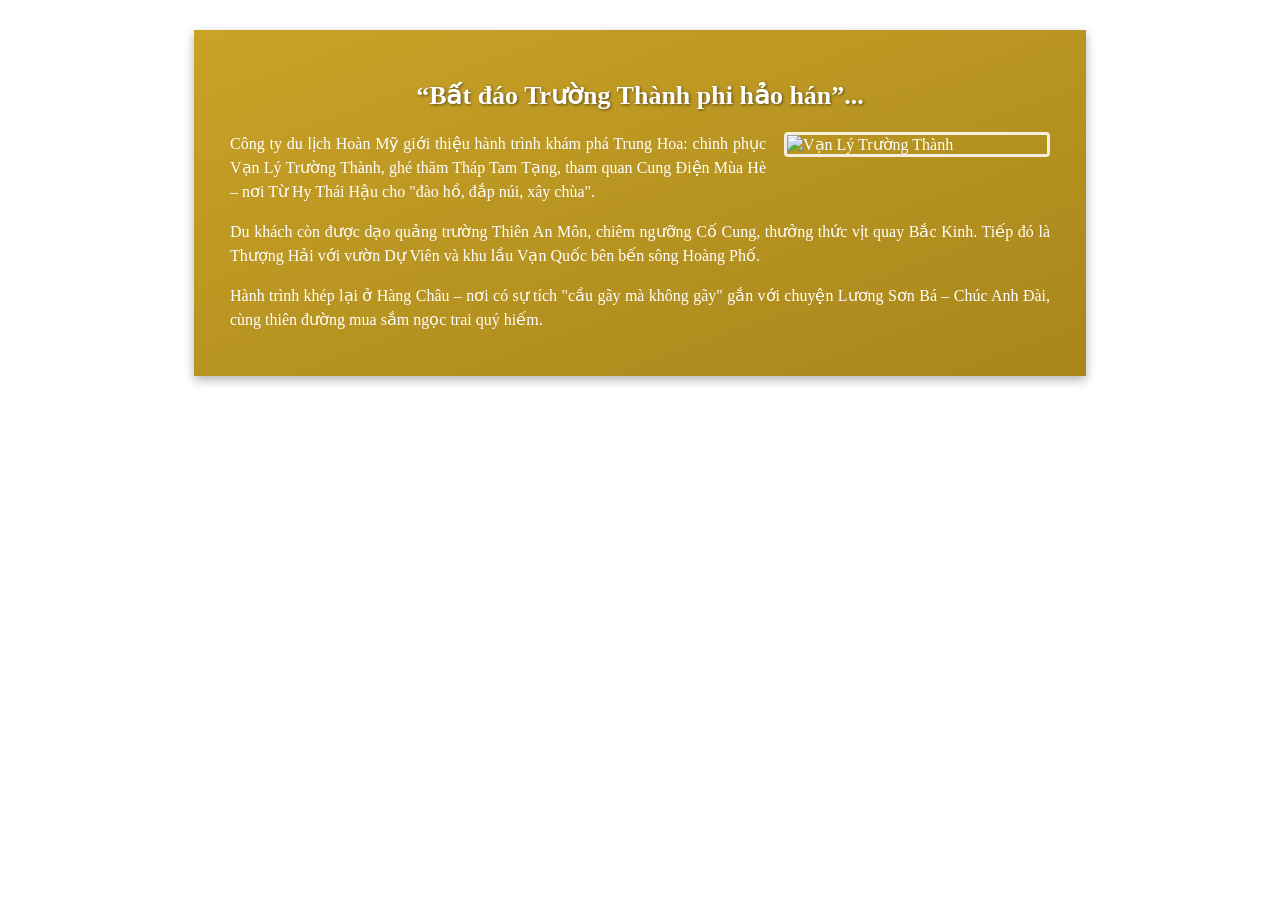
==== ex02/index.html @ 5de66e0e "Create index.html" ====
<!DOCTYPE html>
<html lang="vi">

<head>
    <meta charset="UTF-8">
    <meta name="viewport" content="width=device-width, initial-scale=1.0">

    <title>Hành trình Trung Hoa</title>

    <style>

        .banner {
            max-width: 820px;
            margin: 30px auto;
            padding: 28px 36px;

            background: linear-gradient(160deg, #C9A227, #A8861B);

            color: #FFFFFF;

            box-shadow: 0 4px 10px rgba(0, 0, 0, 0.3);
        }

        .banner h1 {
            color: #FFFFFF;
            font-size: 26px;
            text-align: center;

            text-shadow: 1px 1px 3px rgba(0, 0, 0, 0.5);
        }

        .banner p {
            color: #FFFFFF;
            text-align: justify;
            line-height: 1.5;
        }

        .anh-noi {
            width: 260px;
            float: right;

            margin: 0 0 14px 18px;

            border: 3px solid rgba(255, 255, 255, 0.85);
            border-radius: 4px;
        }

        @media (max-width: 600px) {

            .banner {
                padding: 20px;
            }

            .anh-noi {
                float: none;
                display: block;
                width: 100%;
                max-width: 260px;
                margin: 10px auto;
            }

        }

    </style>
</head>

<body>

    <article class="banner">

        <h1>“Bất đáo Trường Thành phi hảo hán”...</h1>

        <img
            src="../Anh/Bai02/greatwall.jpg"
            alt="Vạn Lý Trường Thành"
            class="anh-noi"
        >
        <p>
            Công ty du lịch Hoàn Mỹ giới thiệu hành trình khám phá
            Trung Hoa: chinh phục Vạn Lý Trường Thành, ghé thăm
            Tháp Tam Tạng, tham quan Cung Điện Mùa Hè – nơi Từ Hy
            Thái Hậu cho "đào hồ, đắp núi, xây chùa".
        </p>

        <p>
            Du khách còn được dạo quảng trường Thiên An Môn,
            chiêm ngưỡng Cố Cung, thưởng thức vịt quay Bắc Kinh.
            Tiếp đó là Thượng Hải với vườn Dự Viên và khu lầu
            Vạn Quốc bên bến sông Hoàng Phố.
        </p>

        <p>
            Hành trình khép lại ở Hàng Châu – nơi có sự tích
            "cầu gãy mà không gãy" gắn với chuyện Lương Sơn Bá –
            Chúc Anh Đài, cùng thiên đường mua sắm ngọc trai quý hiếm.
        </p>

    </article>

</body>
</html>
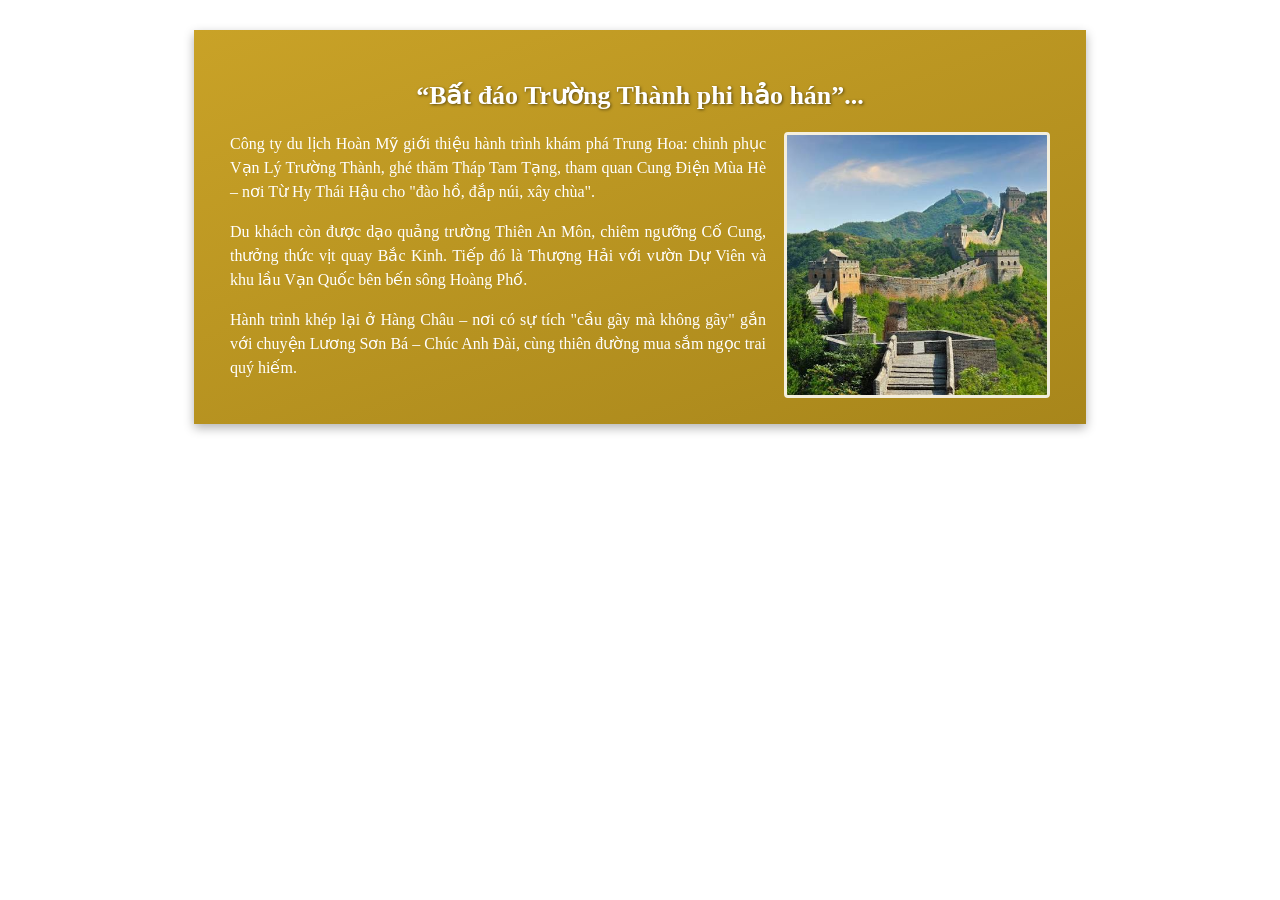
==== commit 3c9a6cc2: "Update index.html" ====
--- a/ex02/index.html
+++ b/ex02/index.html
@@ -71,7 +71,7 @@
         <h1>“Bất đáo Trường Thành phi hảo hán”...</h1>
 
         <img
-            src="../Anh/Bai02/greatwall.jpg"
+            src="../ex02/greatwall.jpg"
             alt="Vạn Lý Trường Thành"
             class="anh-noi"
         >
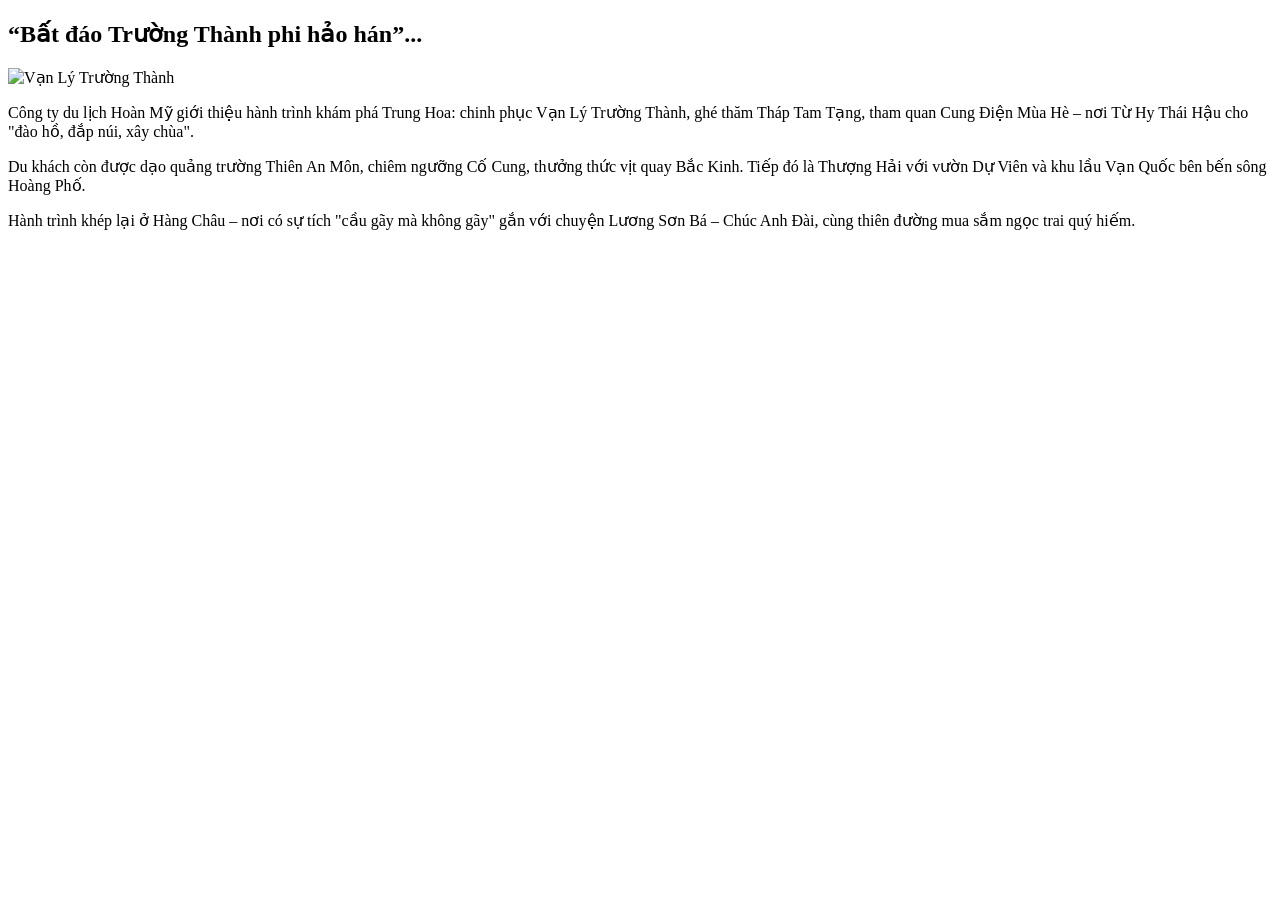
==== commit a2059767: "Update index.html tach css ra ben ngoai" ====
--- a/ex02/index.html
+++ b/ex02/index.html
@@ -6,62 +6,7 @@
     <meta name="viewport" content="width=device-width, initial-scale=1.0">
 
     <title>Hành trình Trung Hoa</title>
-
-    <style>
-
-        .banner {
-            max-width: 820px;
-            margin: 30px auto;
-            padding: 28px 36px;
-
-            background: linear-gradient(160deg, #C9A227, #A8861B);
-
-            color: #FFFFFF;
-
-            box-shadow: 0 4px 10px rgba(0, 0, 0, 0.3);
-        }
-
-        .banner h1 {
-            color: #FFFFFF;
-            font-size: 26px;
-            text-align: center;
-
-            text-shadow: 1px 1px 3px rgba(0, 0, 0, 0.5);
-        }
-
-        .banner p {
-            color: #FFFFFF;
-            text-align: justify;
-            line-height: 1.5;
-        }
-
-        .anh-noi {
-            width: 260px;
-            float: right;
-
-            margin: 0 0 14px 18px;
-
-            border: 3px solid rgba(255, 255, 255, 0.85);
-            border-radius: 4px;
-        }
-
-        @media (max-width: 600px) {
-
-            .banner {
-                padding: 20px;
-            }
-
-            .anh-noi {
-                float: none;
-                display: block;
-                width: 100%;
-                max-width: 260px;
-                margin: 10px auto;
-            }
-
-        }
-
-    </style>
+    <link rel="stylesheet" href="css/style.css">
 </head>
 
 <body>
@@ -71,7 +16,7 @@
         <h1>“Bất đáo Trường Thành phi hảo hán”...</h1>
 
         <img
-            src="../ex02/greatwall.jpg"
+            src="../ex02/images/greatwall.jpg"
             alt="Vạn Lý Trường Thành"
             class="anh-noi"
         >
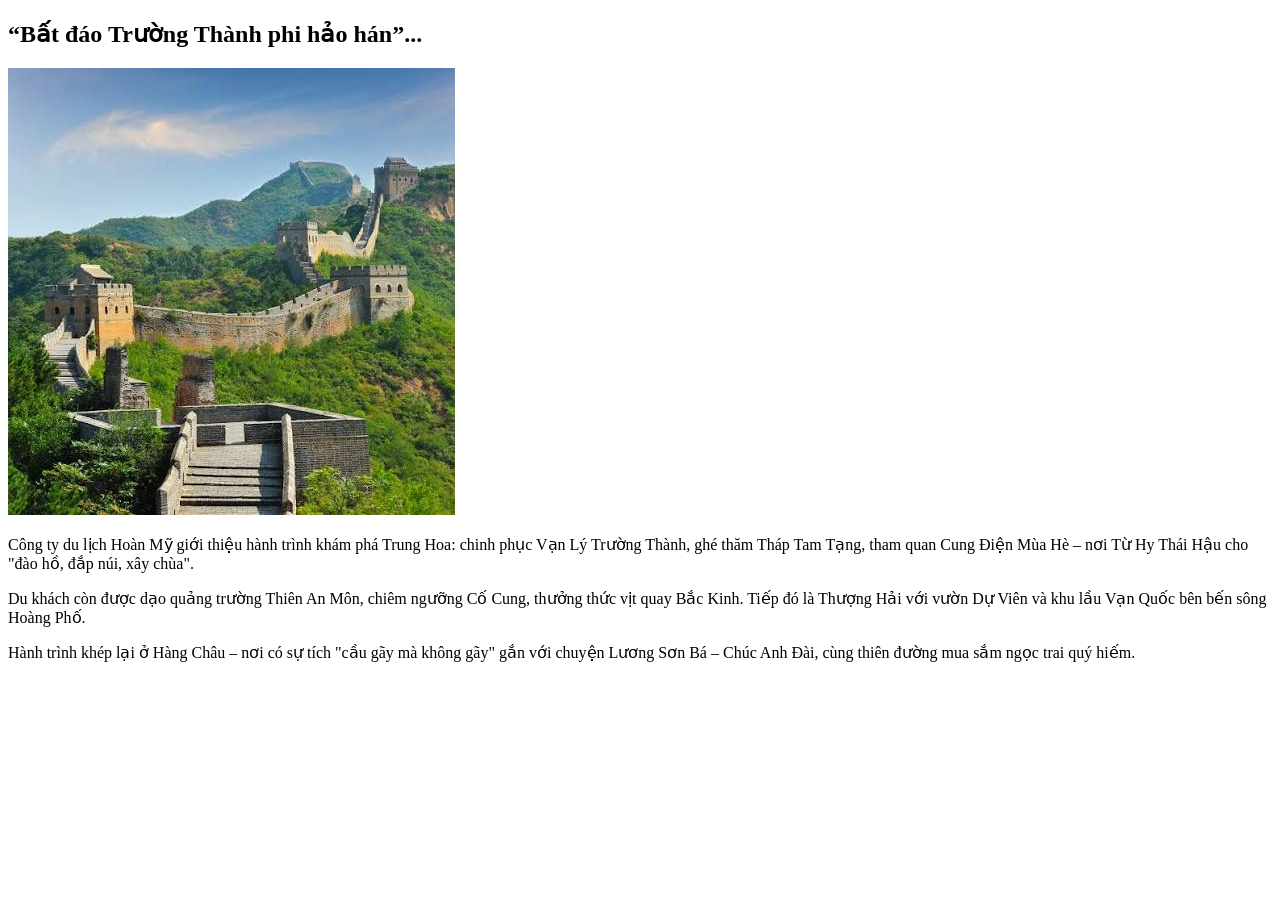
==== commit 4c19d037: "Update index.html" ====
--- a/ex02/index.html
+++ b/ex02/index.html
@@ -16,7 +16,7 @@
         <h1>“Bất đáo Trường Thành phi hảo hán”...</h1>
 
         <img
-            src="../ex02/images/greatwall.jpg"
+            src="../ex02/greatwall.jpg"
             alt="Vạn Lý Trường Thành"
             class="anh-noi"
         >
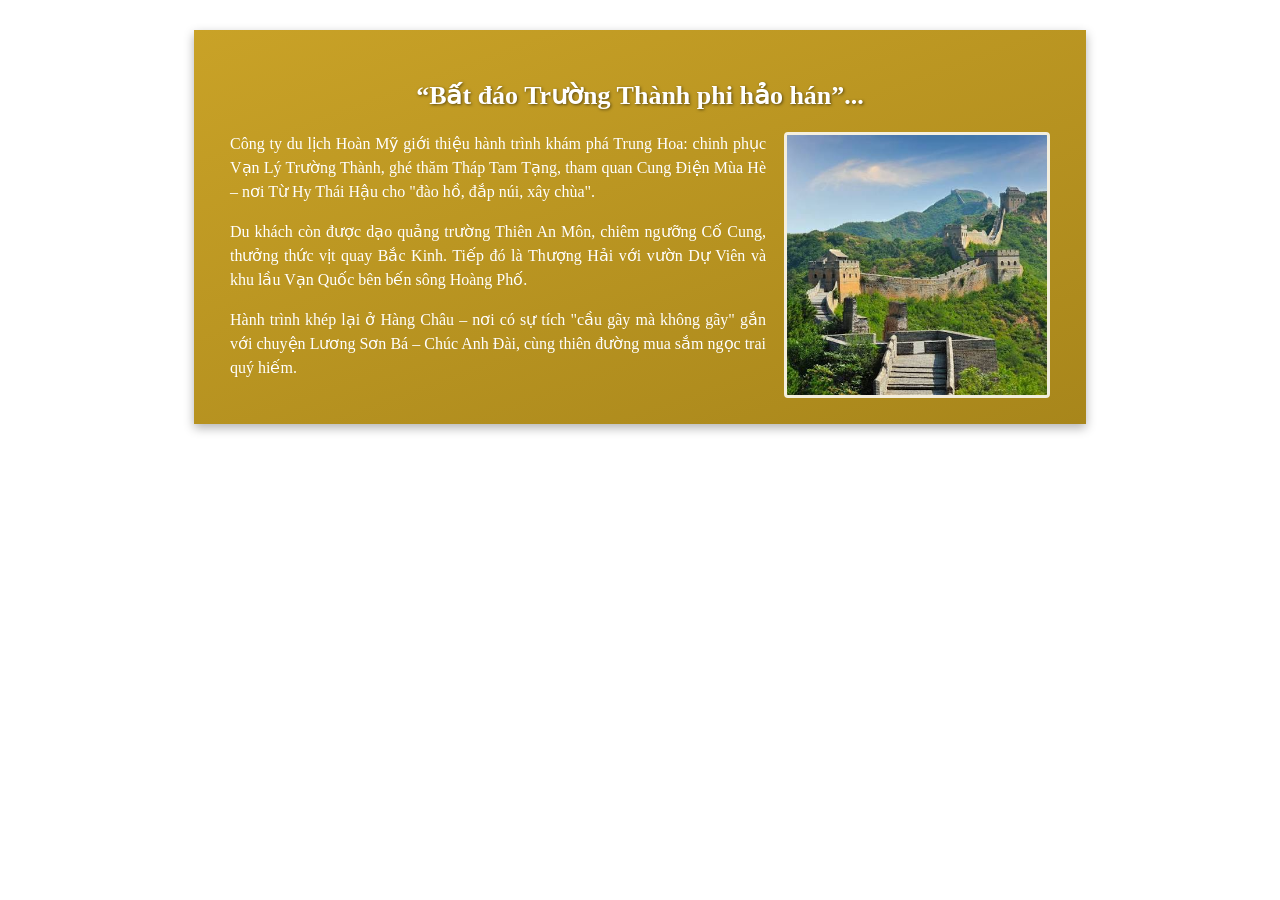
==== commit 44111a0b: "Update index.html luu lai duong dan anh" ====
--- a/ex02/index.html
+++ b/ex02/index.html
@@ -16,7 +16,7 @@
         <h1>“Bất đáo Trường Thành phi hảo hán”...</h1>
 
         <img
-            src="../ex02/greatwall.jpg"
+            src="../ex02/images/greatwall.jpg"
             alt="Vạn Lý Trường Thành"
             class="anh-noi"
         >
--- a/ex02/css/style.css
+++ b/ex02/css/style.css
@@ -0,0 +1,51 @@
+        .banner {
+            max-width: 820px;
+            margin: 30px auto;
+            padding: 28px 36px;
+
+            background: linear-gradient(160deg, #C9A227, #A8861B);
+
+            color: #FFFFFF;
+
+            box-shadow: 0 4px 10px rgba(0, 0, 0, 0.3);
+        }
+
+        .banner h1 {
+            color: #FFFFFF;
+            font-size: 26px;
+            text-align: center;
+
+            text-shadow: 1px 1px 3px rgba(0, 0, 0, 0.5);
+        }
+
+        .banner p {
+            color: #FFFFFF;
+            text-align: justify;
+            line-height: 1.5;
+        }
+
+        .anh-noi {
+            width: 260px;
+            float: right;
+
+            margin: 0 0 14px 18px;
+
+            border: 3px solid rgba(255, 255, 255, 0.85);
+            border-radius: 4px;
+        }
+
+        @media (max-width: 600px) {
+
+            .banner {
+                padding: 20px;
+            }
+
+            .anh-noi {
+                float: none;
+                display: block;
+                width: 100%;
+                max-width: 260px;
+                margin: 10px auto;
+            }
+
+        }
